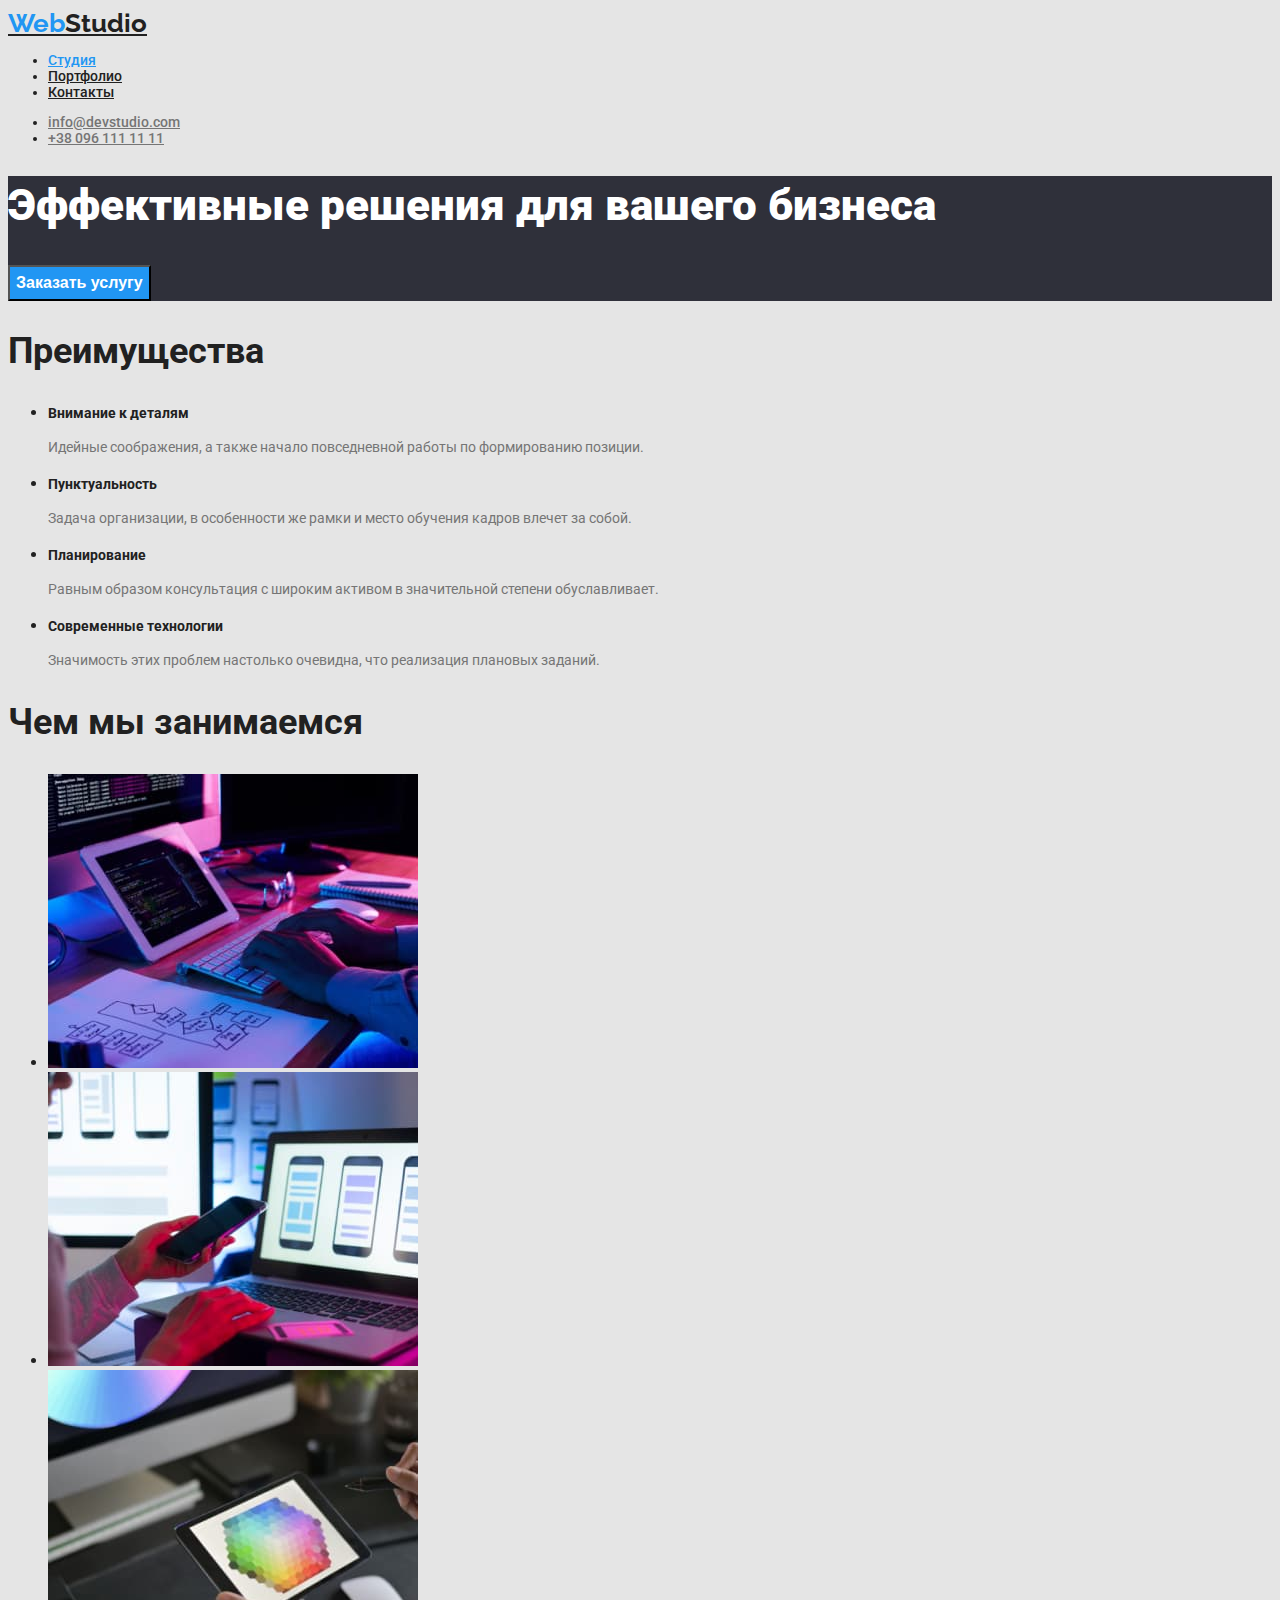
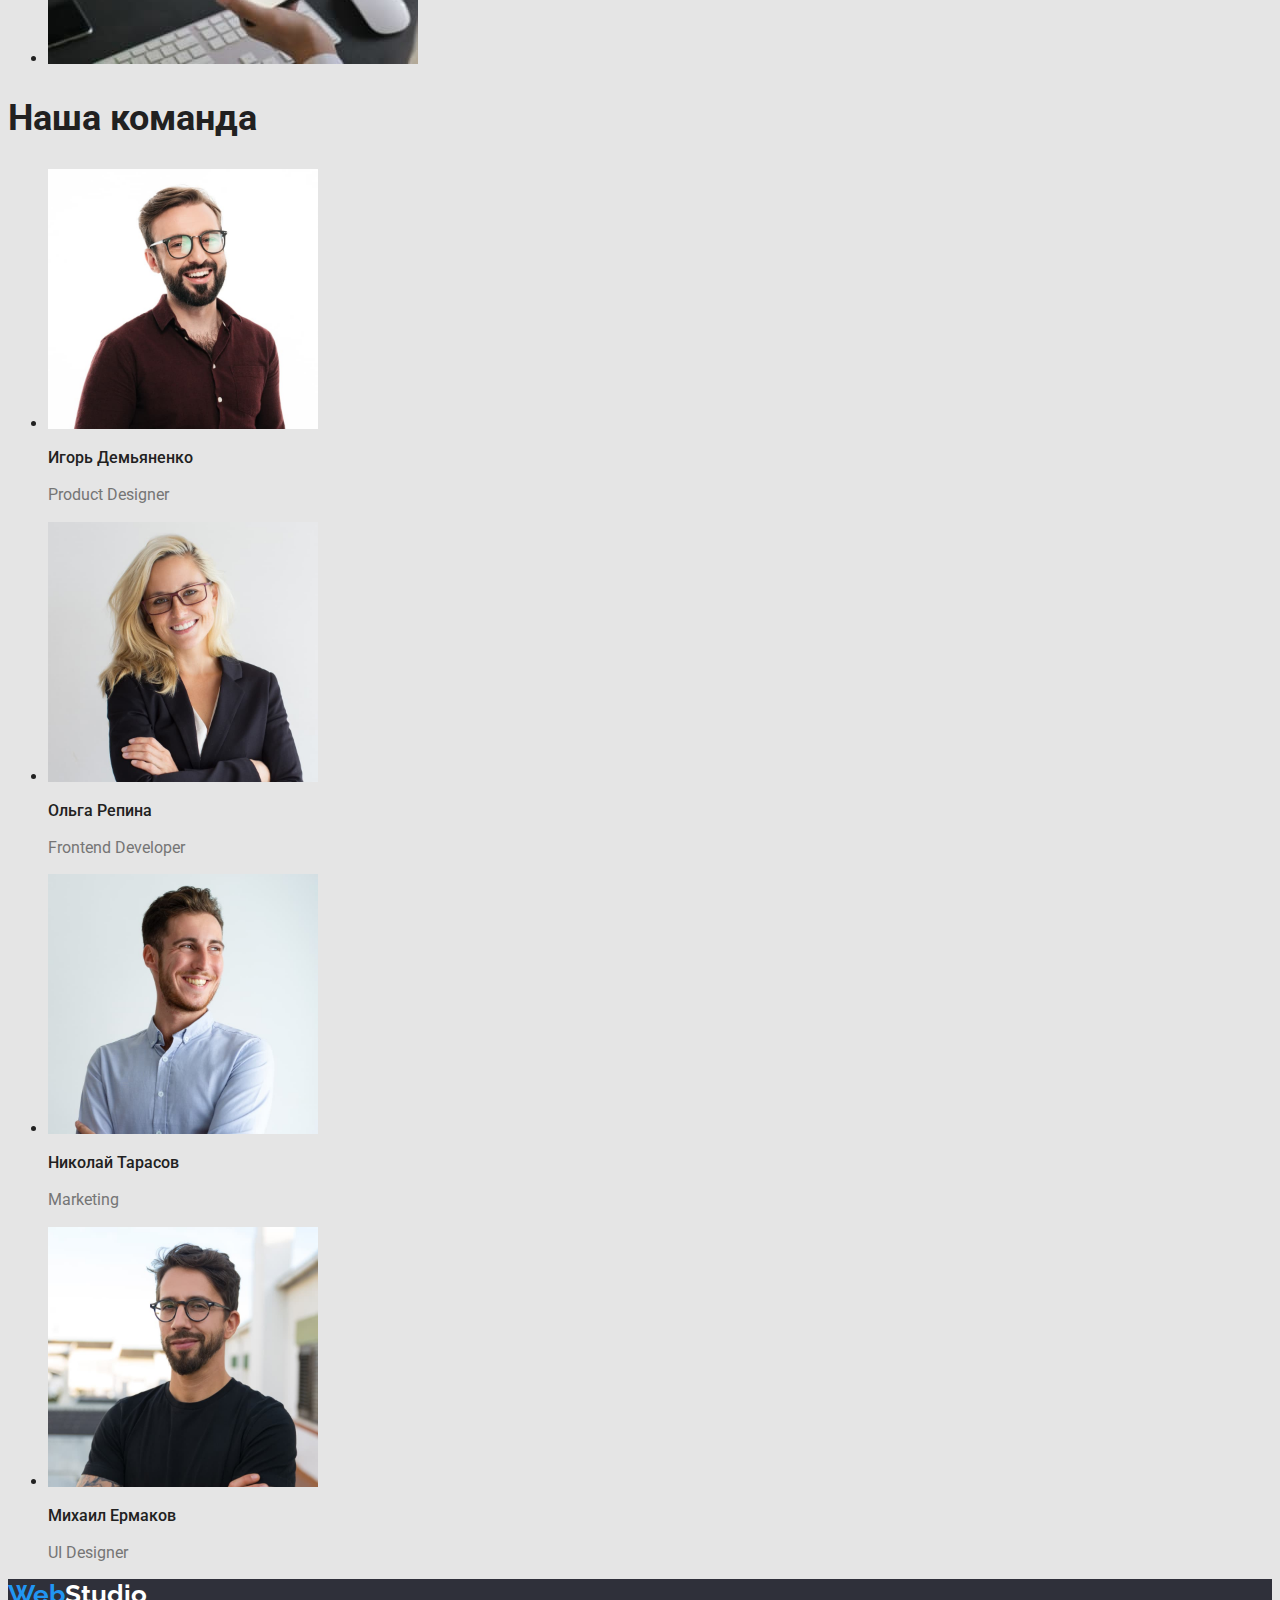
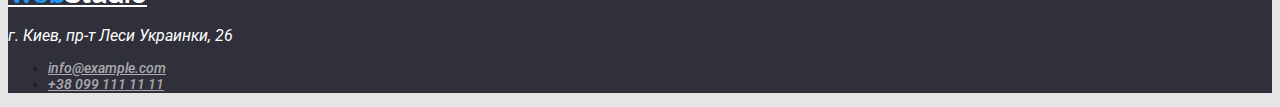
==== index.html @ d0ccb8bc "added li" ====
<!DOCTYPE html>
<html lang="ru">
    <head>
        <meta charset="UTF-8" />
        <meta http-equiv="X-UA-Compatible" content="IE=edge" />
        <meta name="viewport" content="width=, initial-scale=1.0" />
        <title>Document</title>
        <link rel="preconnect" href="https://fonts.googleapis.com" />
        <link rel="preconnect" href="https://fonts.gstatic.com" crossorigin />
        <link
            href="https://fonts.googleapis.com/css2?family=Montserrat:ital,wght@0,700;1,400&family=Raleway:wght@700&family=Roboto:wght@400;500;700;900&display=swap"
            rel="stylesheet"
        />
        <link rel="stylesheet" href="./css/styles.css" />
    </head>
    <body>
        <header>
            <nav>
                <a class="link link-logo" href="/"
                    ><span class="accent-text">Web</span>Studio</a
                >
                <ul class="site-nav list">
                    <li><a href="/" class="link active">Студия</a></li>
                    <li><a href="portfolio.html" class="link">Портфолио</a></li>
                    <li><a href="" class="link">Контакты</a></li>
                </ul>
            </nav>
            <ul class="site-contact list">
                <li>
                    <a
                        href="mailto:info@devstudio.com"
                        class="link secondary-color-text"
                        >info@devstudio.com</a
                    >
                </li>
                <li>
                    <a href="tel:+380961111111" class="link"
                        >+38 096 111 11 11</a
                    >
                </li>
            </ul>
        </header>
        <main class="content-section">
            <section class="section">
                <h1 class="content-description">
                    Эффективные решения для вашего бизнеса
                </h1>
                <button type="button" class="btn">Заказать услугу</button>
            </section>
            <section>
                <h2 class="caption">Преимущества</h2>
                <ul>
                    <li>
                        <h3 class="caption-list">Внимание к деталям</h3>
                        <p class="secondary-color-text description">
                            Идейные соображения, а также начало повседневной
                            работы по формированию позиции.
                        </p>
                    </li>
                    <li>
                        <h3 class="caption-list">Пунктуальность</h3>
                        <p class="secondary-color-text description">
                            Задача организации, в особенности же рамки и место
                            обучения кадров влечет за собой.
                        </p>
                    </li>
                    <li>
                        <h3 class="caption-list">Планирование</h3>
                        <p class="secondary-color-text description">
                            Равным образом консультация с широким активом в
                            значительной степени обуславливает.
                        </p>
                    </li>
                    <li>
                        <h3 class="caption-list">Современные технологии</h3>
                        <p class="secondary-color-text description">
                            Значимость этих проблем настолько очевидна, что
                            реализация плановых заданий.
                        </p>
                    </li>
                </ul>
            </section>
            <section>
                <h2 class="caption">Чем мы занимаемся</h2>
                <ul>
                    <li>
                        <img
                            src="./images/1img.jpg"
                            alt="creating website"
                            width="370"
                        />
                    </li>
                    <li>
                        <img
                            src="./images/2img.jpg"
                            alt="ux/ui desiner"
                            width="370"
                        />
                    </li>
                    <li>
                        <img
                            src="./images/3img.jpg"
                            alt="creating mobile application"
                            width="370"
                        />
                    </li>
                </ul>
            </section>
            <section>
                <h2 class="caption">Наша команда</h2>
                <ul class="list-link">
                    <li class="list-item">
                        <img
                            src="./images/4img.jpg"
                            alt="Product Designer"
                            width="270"
                            class="list-img"
                        />
                        <h3 class="list-name">Игорь Демьяненко</h3>
                        <p class="secondary-color-text position" lang="en">
                            Product Designer
                        </p>
                    </li>
                    <li>
                        <img
                            src="./images/5img.jpg"
                            alt="Frontend Developer"
                            width="270"
                        />
                        <h3 class="list-name">Ольга Репина</h3>
                        <p class="secondary-color-text position" lang="en">
                            Frontend Developer
                        </p>
                    </li>
                    <li>
                        <img
                            src="./images/6img.jpg"
                            alt="Marketing"
                            width="270"
                        />
                        <h3 class="list-name">Николай Тарасов</h3>
                        <p class="secondary-color-text position" lang="en">
                            Marketing
                        </p>
                    </li>
                    <li>
                        <img
                            src="./images/7img.jpg"
                            alt="UI Designer"
                            width="270"
                        />
                        <h3 class="list-name">Михаил Ермаков</h3>
                        <p class="secondary-color-text position" lang="en">
                            UI Designer
                        </p>
                    </li>
                </ul>
            </section>
        </main>
        <footer class="footer">
            <div>
                <a href="/" class="link-text link-text-logo"
                    ><span class="accent-text">Web</span>Studio</a
                >
                <address class="address">
                    <p class="address-text">г. Киев, пр-т Леси Украинки, 26</p>
                    <ul class="list site-contact">
                        <li>
                            <a
                                class="list-link link"
                                href="mailto:info@example.com"
                                >info@example.com</a
                            >
                        </li>
                        <li>
                            <a class="list-link link" href="tel:+380991111111"
                                >+38 099 111 11 11</a
                            >
                        </li>
                    </ul>
                </address>
            </div>
        </footer>
    </body>
</html>
---- css/styles.css ----
:root {
    --accent-color: #2196F3;
    --main-color: #212121;
    --secondary-color: #757575;
}

.accent-text {
    color: var(--accent-color);
}

.secondary-color-text {
    color: var(--secondary-color);
}

body {
    background-color: #E5E5E5;
    color: var(--main-color);
    font-family: Roboto, sans-serif;
}

.link {
    color: var(--main-color);
}

.link-logo,
.link-text-logo {
    font-family: Raleway, sans-serif;
    font-weight: 700;
    font-size: 26px;
    line-height: 1.19;

}

.active {
    color: var(--accent-color);
}

/* site nav */


.site-nav .link:hover,
.site-nav .link:focus {
    color: var(--accent-color);
}

.site-contact .link {
    color: var(--secondary-color);
}

.site-contact .link:hover,
.site-contact .link:focus {
    color: var(--accent-color);
}

.site-nav,
.site-contact {
    font-family: Roboto, sans-serif;
    font-weight: 500;
    font-size: 14px;
    line-height: 1.14;
}


/* main content */
.section {
    color: #FFFFFF;
    background-color: #2F303A;
}

.content-description {
    font-weight: 900;
    font-size: 44px;
    line-height: 1.36;
}


.btn {
    color: #FFFFFF;
    background-color: var(--accent-color);
    font-weight: 700;
    font-size: 16px;
    line-height: 1.87;
}

.button {
    font-weight: 500;
    font-size: 16px;
    line-height: 1.62;
    cursor: pointer;
}

.caption {
    font-weight: 700;
    font-size: 36px;
    line-height: 1.16;
}

.heading {
    font-weight: 700;
    font-size: 18px;
    line-height: 2;
}

.text {
    font-size: 16px;
    line-height: 1.87;
}

.caption-list {
    font-weight: 700;
    font-size: 14px;
    line-height: 1.14;
}

.description {
    font-weight: 400;
    font-size: 14px;
    line-height: 1.71;
}

.list-name {
    font-weight: 500;
    font-size: 16px;
    line-height: 1.18;
}

.position {
    font-weight: 400;
    font-size: 16px;
    line-height: 1.35;
}

/* footer */
.footer {
    background-color: #2F303A;
}

.address .address-text {
    color: #FFFFFF;
}

.link-text {
    color: #FFFFFF;
}

.list .list-link {
    color: rgba(255, 255, 255, 0.6);
}
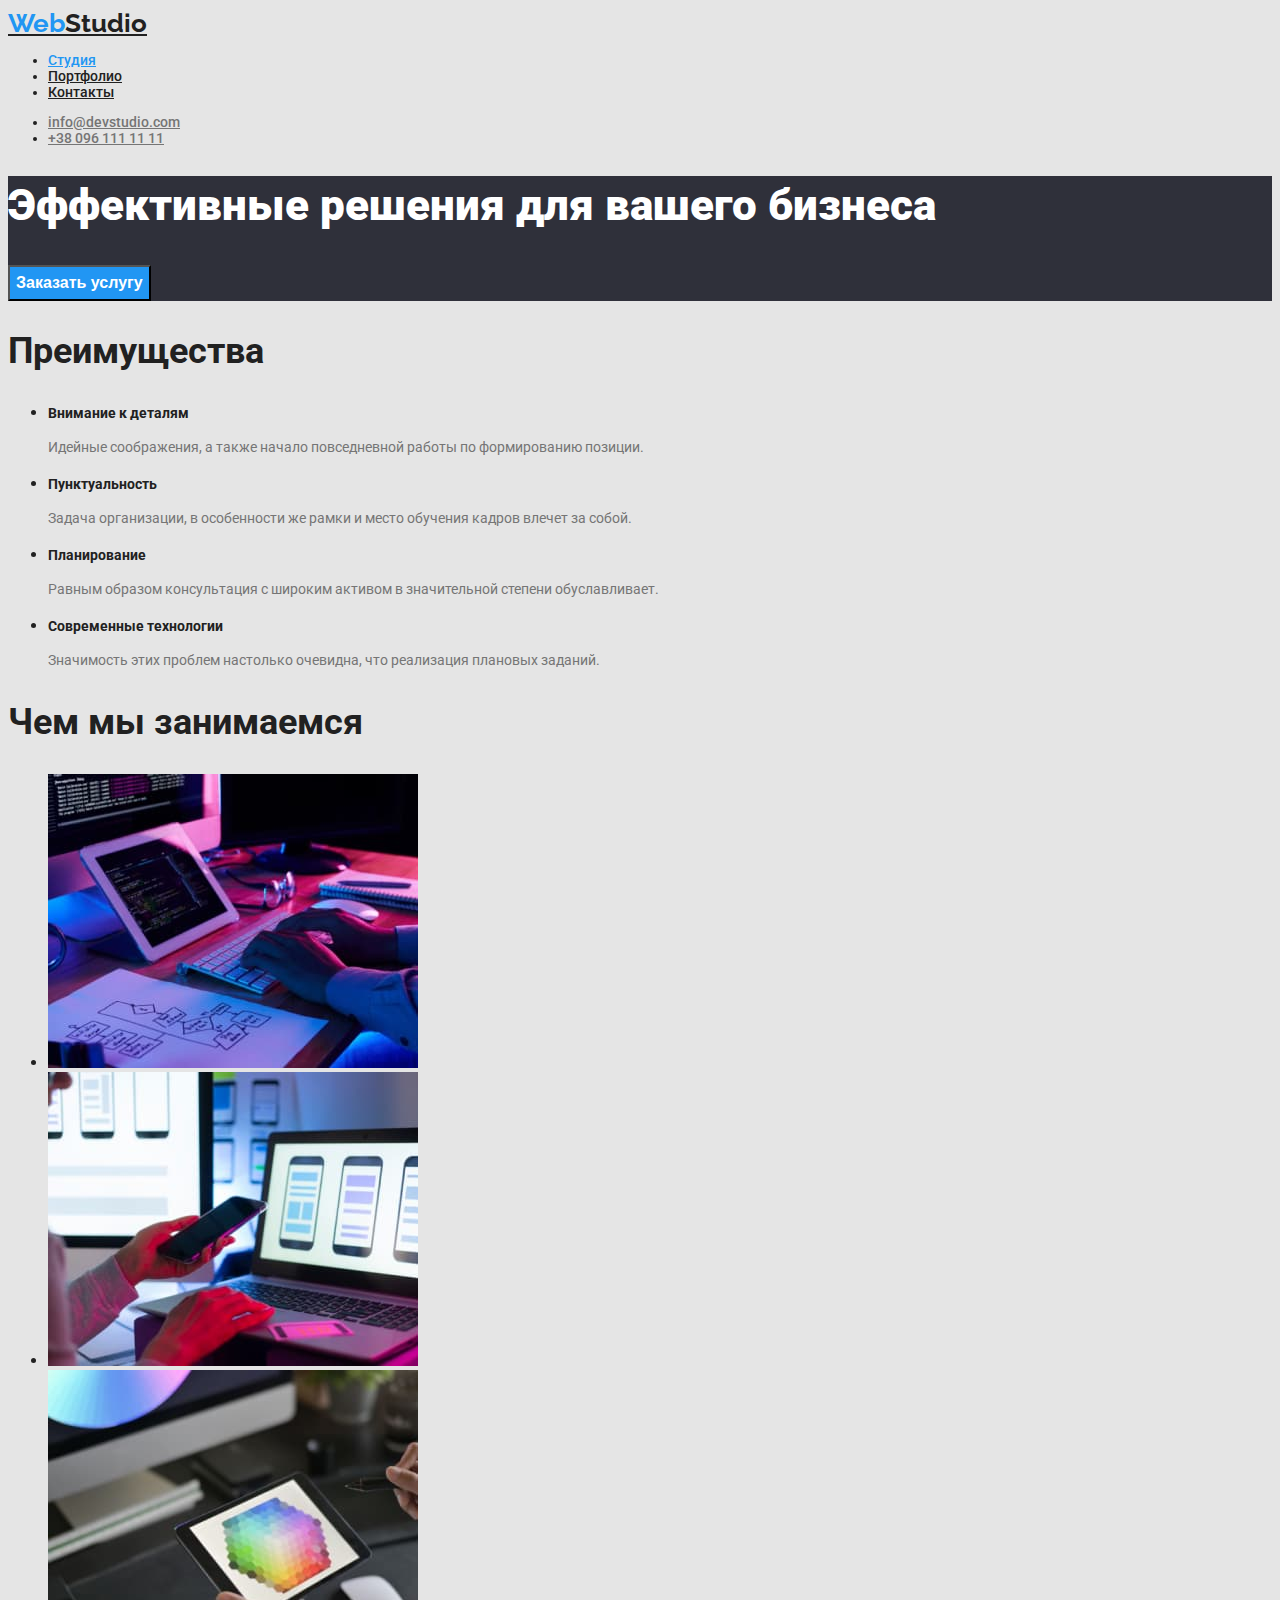
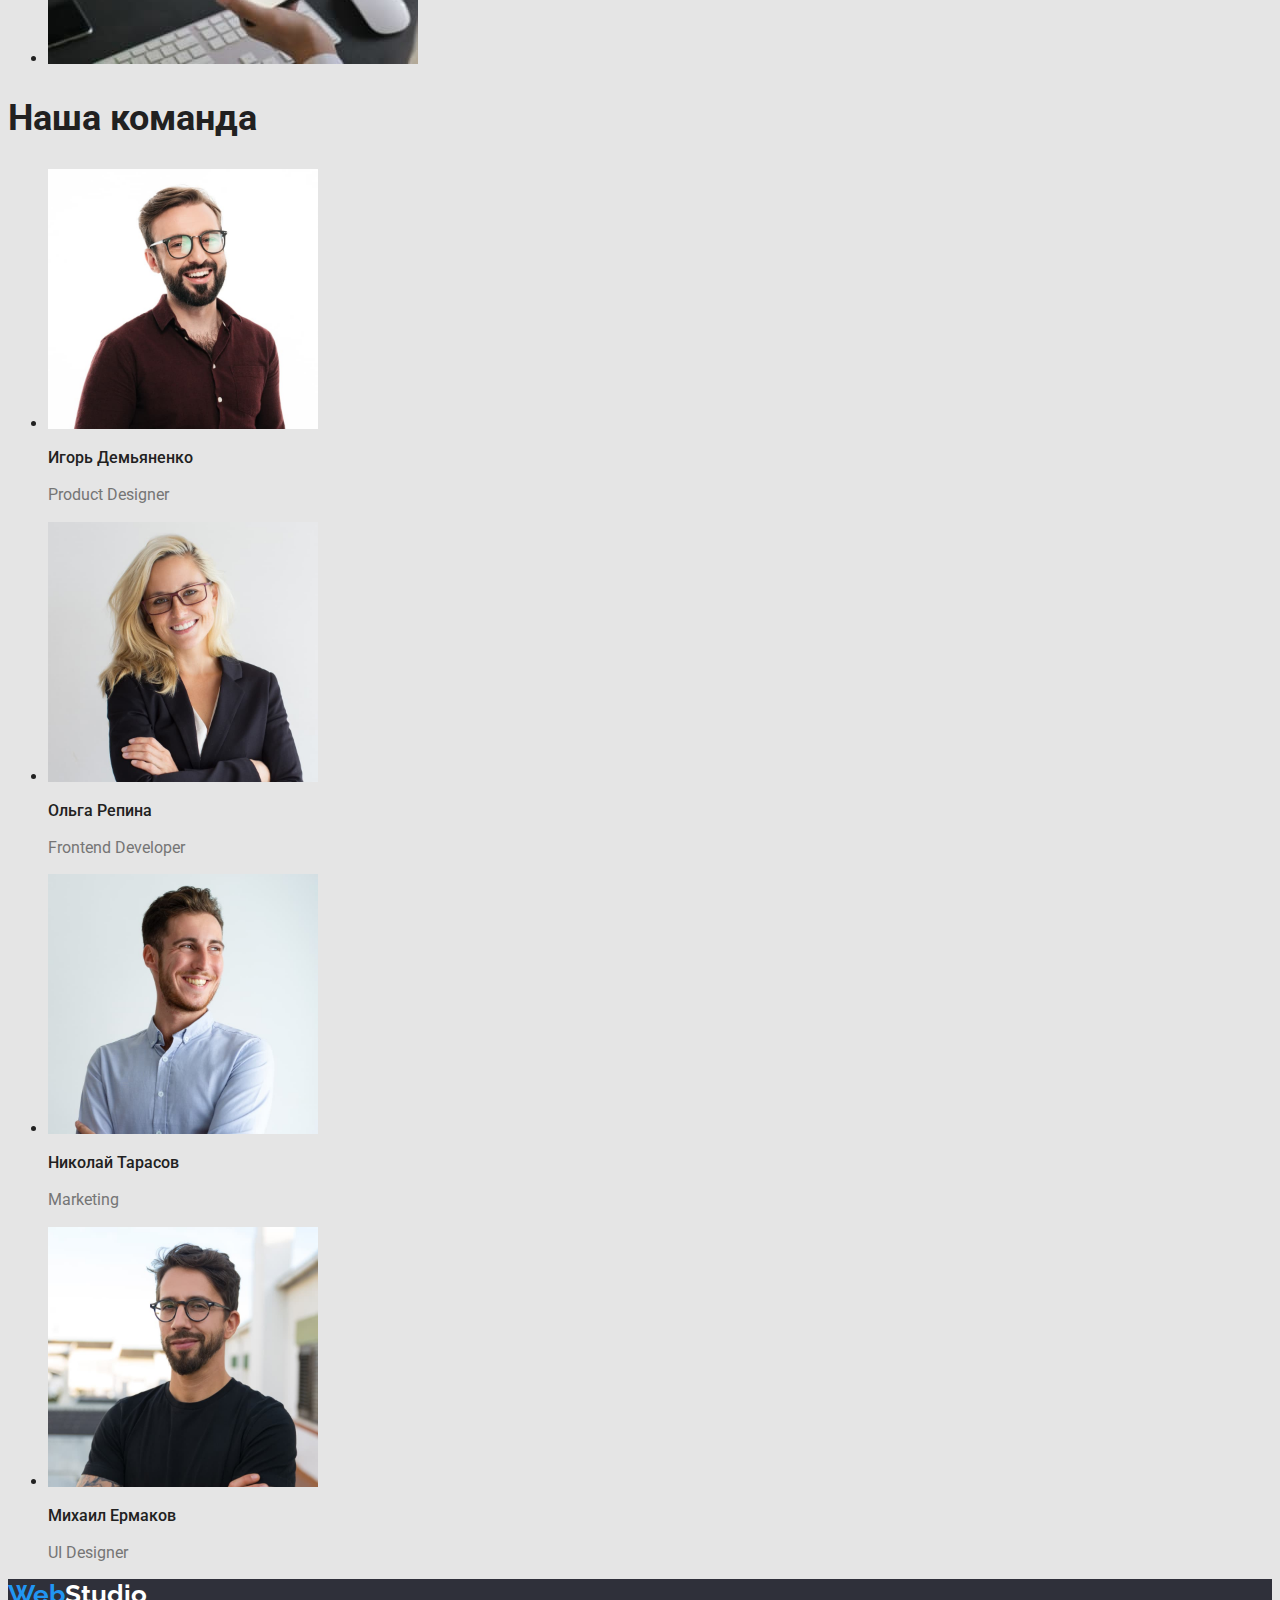
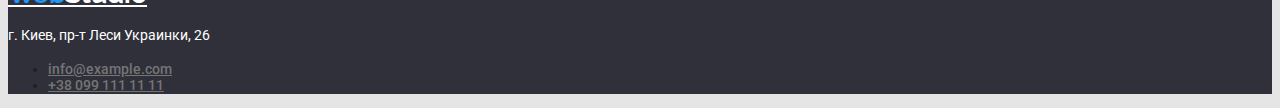
==== commit f33f3814: "refactored style names" ====
--- a/index.html
+++ b/index.html
@@ -16,11 +16,13 @@
     <body>
         <header>
             <nav>
-                <a class="link link-logo" href="/"
+                <a class="link link-logo" href="/hm-2/index.html"
                     ><span class="accent-text">Web</span>Studio</a
                 >
-                <ul class="site-nav list">
-                    <li><a href="/" class="link active">Студия</a></li>
+                <ul class="list">
+                    <li>
+                        <a href="index.html" class="link active">Студия</a>
+                    </li>
                     <li><a href="portfolio.html" class="link">Портфолио</a></li>
                     <li><a href="" class="link">Контакты</a></li>
                 </ul>
@@ -29,7 +31,7 @@
                 <li>
                     <a
                         href="mailto:info@devstudio.com"
-                        class="link secondary-color-text"
+                        class="link secondary-text"
                         >info@devstudio.com</a
                     >
                 </li>
@@ -40,40 +42,42 @@
                 </li>
             </ul>
         </header>
-        <main class="content-section">
-            <section class="section">
-                <h1 class="content-description">
+        <main>
+            <section class="main-section">
+                <h1 class="main-section--description">
                     Эффективные решения для вашего бизнеса
                 </h1>
-                <button type="button" class="btn">Заказать услугу</button>
+                <button type="button" class="main-section--btn">
+                    Заказать услугу
+                </button>
             </section>
             <section>
                 <h2 class="caption">Преимущества</h2>
                 <ul>
                     <li>
                         <h3 class="caption-list">Внимание к деталям</h3>
-                        <p class="secondary-color-text description">
+                        <p class="secondary-text description">
                             Идейные соображения, а также начало повседневной
                             работы по формированию позиции.
                         </p>
                     </li>
                     <li>
                         <h3 class="caption-list">Пунктуальность</h3>
-                        <p class="secondary-color-text description">
+                        <p class="secondary-text description">
                             Задача организации, в особенности же рамки и место
                             обучения кадров влечет за собой.
                         </p>
                     </li>
                     <li>
                         <h3 class="caption-list">Планирование</h3>
-                        <p class="secondary-color-text description">
+                        <p class="secondary-text description">
                             Равным образом консультация с широким активом в
                             значительной степени обуславливает.
                         </p>
                     </li>
                     <li>
                         <h3 class="caption-list">Современные технологии</h3>
-                        <p class="secondary-color-text description">
+                        <p class="secondary-text description">
                             Значимость этих проблем настолько очевидна, что
                             реализация плановых заданий.
                         </p>
@@ -117,7 +121,7 @@
                             class="list-img"
                         />
                         <h3 class="list-name">Игорь Демьяненко</h3>
-                        <p class="secondary-color-text position" lang="en">
+                        <p class="secondary-text position" lang="en">
                             Product Designer
                         </p>
                     </li>
@@ -128,7 +132,7 @@
                             width="270"
                         />
                         <h3 class="list-name">Ольга Репина</h3>
-                        <p class="secondary-color-text position" lang="en">
+                        <p class="secondary-text position" lang="en">
                             Frontend Developer
                         </p>
                     </li>
@@ -139,7 +143,7 @@
                             width="270"
                         />
                         <h3 class="list-name">Николай Тарасов</h3>
-                        <p class="secondary-color-text position" lang="en">
+                        <p class="secondary-text position" lang="en">
                             Marketing
                         </p>
                     </li>
@@ -150,19 +154,19 @@
                             width="270"
                         />
                         <h3 class="list-name">Михаил Ермаков</h3>
-                        <p class="secondary-color-text position" lang="en">
+                        <p class="secondary-text position" lang="en">
                             UI Designer
                         </p>
                     </li>
                 </ul>
             </section>
         </main>
-        <footer class="footer">
+        <footer class="footer-content">
             <div>
-                <a href="/" class="link-text link-text-logo"
+                <a href="/hm-2/index.html" class="link-text link-logo"
                     ><span class="accent-text">Web</span>Studio</a
                 >
-                <address class="address">
+                <address class="address-content">
                     <p class="address-text">г. Киев, пр-т Леси Украинки, 26</p>
                     <ul class="list site-contact">
                         <li>
--- a/css/styles.css
+++ b/css/styles.css
@@ -1,34 +1,32 @@
 :root {
+    --main-color: #212121;
     --accent-color: #2196F3;
-    --main-color: #212121;
     --secondary-color: #757575;
+}
+
+body {
+    color: var(--main-color);
+    background-color: #E5E5E5;
+    font-family: Roboto, sans-serif;
 }
 
 .accent-text {
     color: var(--accent-color);
 }
 
-.secondary-color-text {
+.secondary-text {
     color: var(--secondary-color);
-}
-
-body {
-    background-color: #E5E5E5;
-    color: var(--main-color);
-    font-family: Roboto, sans-serif;
 }
 
 .link {
     color: var(--main-color);
 }
 
-.link-logo,
-.link-text-logo {
+.link-logo {
+    font-size: 26px;
+    font-weight: 700;
+    line-height: 1.19;
     font-family: Raleway, sans-serif;
-    font-weight: 700;
-    font-size: 26px;
-    line-height: 1.19;
-
 }
 
 .active {
@@ -36,57 +34,52 @@
 }
 
 /* site nav */
+.list {
+    font-family: Roboto, sans-serif;
+    font-weight: 500;
+    font-size: 14px;
+    line-height: 1.14;
+}
 
+.list .link:hover,
+.list .link:focus {
+    color: var(--accent-color);
+}
 
-.site-nav .link:hover,
-.site-nav .link:focus {
-    color: var(--accent-color);
+.list .list-link {
+    color: rgba(255, 255, 255, 0.6);
 }
 
 .site-contact .link {
     color: var(--secondary-color);
 }
 
-.site-contact .link:hover,
-.site-contact .link:focus {
-    color: var(--accent-color);
-}
-
-.site-nav,
-.site-contact {
-    font-family: Roboto, sans-serif;
-    font-weight: 500;
-    font-size: 14px;
-    line-height: 1.14;
-}
-
-
-/* main content */
-.section {
+/* main section */
+.main-section {
     color: #FFFFFF;
     background-color: #2F303A;
 }
 
-.content-description {
+.main-section--description {
     font-weight: 900;
     font-size: 44px;
     line-height: 1.36;
 }
 
+.main-section--btn {
+    cursor: pointer;
+    font-weight: 700;
+    font-size: 16px;
+    color: #FFFFFF;
+    line-height: 1.87;
+    background-color: var(--accent-color);
+}
 
 .btn {
-    color: #FFFFFF;
-    background-color: var(--accent-color);
-    font-weight: 700;
+    cursor: pointer;
     font-size: 16px;
-    line-height: 1.87;
-}
-
-.button {
     font-weight: 500;
-    font-size: 16px;
     line-height: 1.62;
-    cursor: pointer;
 }
 
 .caption {
@@ -131,18 +124,21 @@
 }
 
 /* footer */
-.footer {
+.footer-content {
     background-color: #2F303A;
 }
 
-.address .address-text {
+.address-content {
+    font-style: normal;
+}
+
+.address-content .address-text {
     color: #FFFFFF;
+    font-weight: 400;
+    font-size: 14px;
+    line-height: 1.71;
 }
 
 .link-text {
     color: #FFFFFF;
-}
-
-.list .list-link {
-    color: rgba(255, 255, 255, 0.6);
 }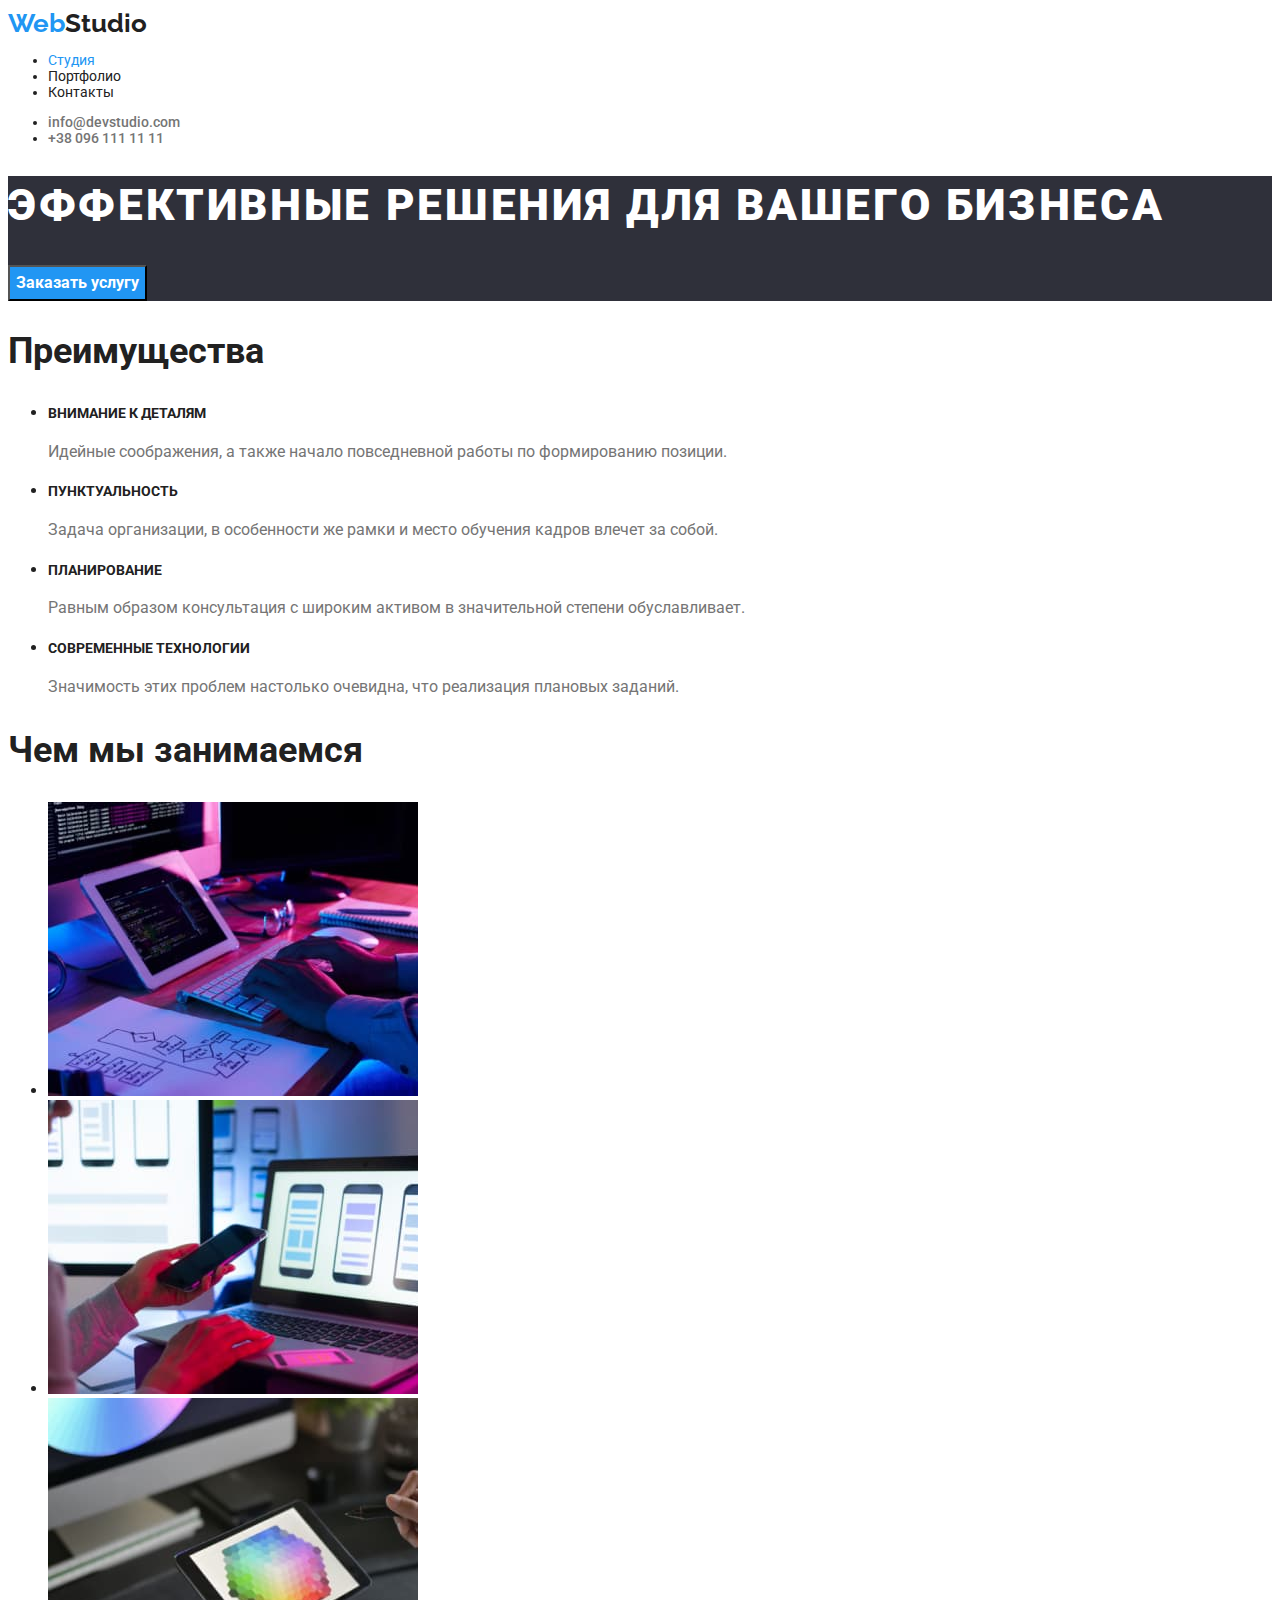
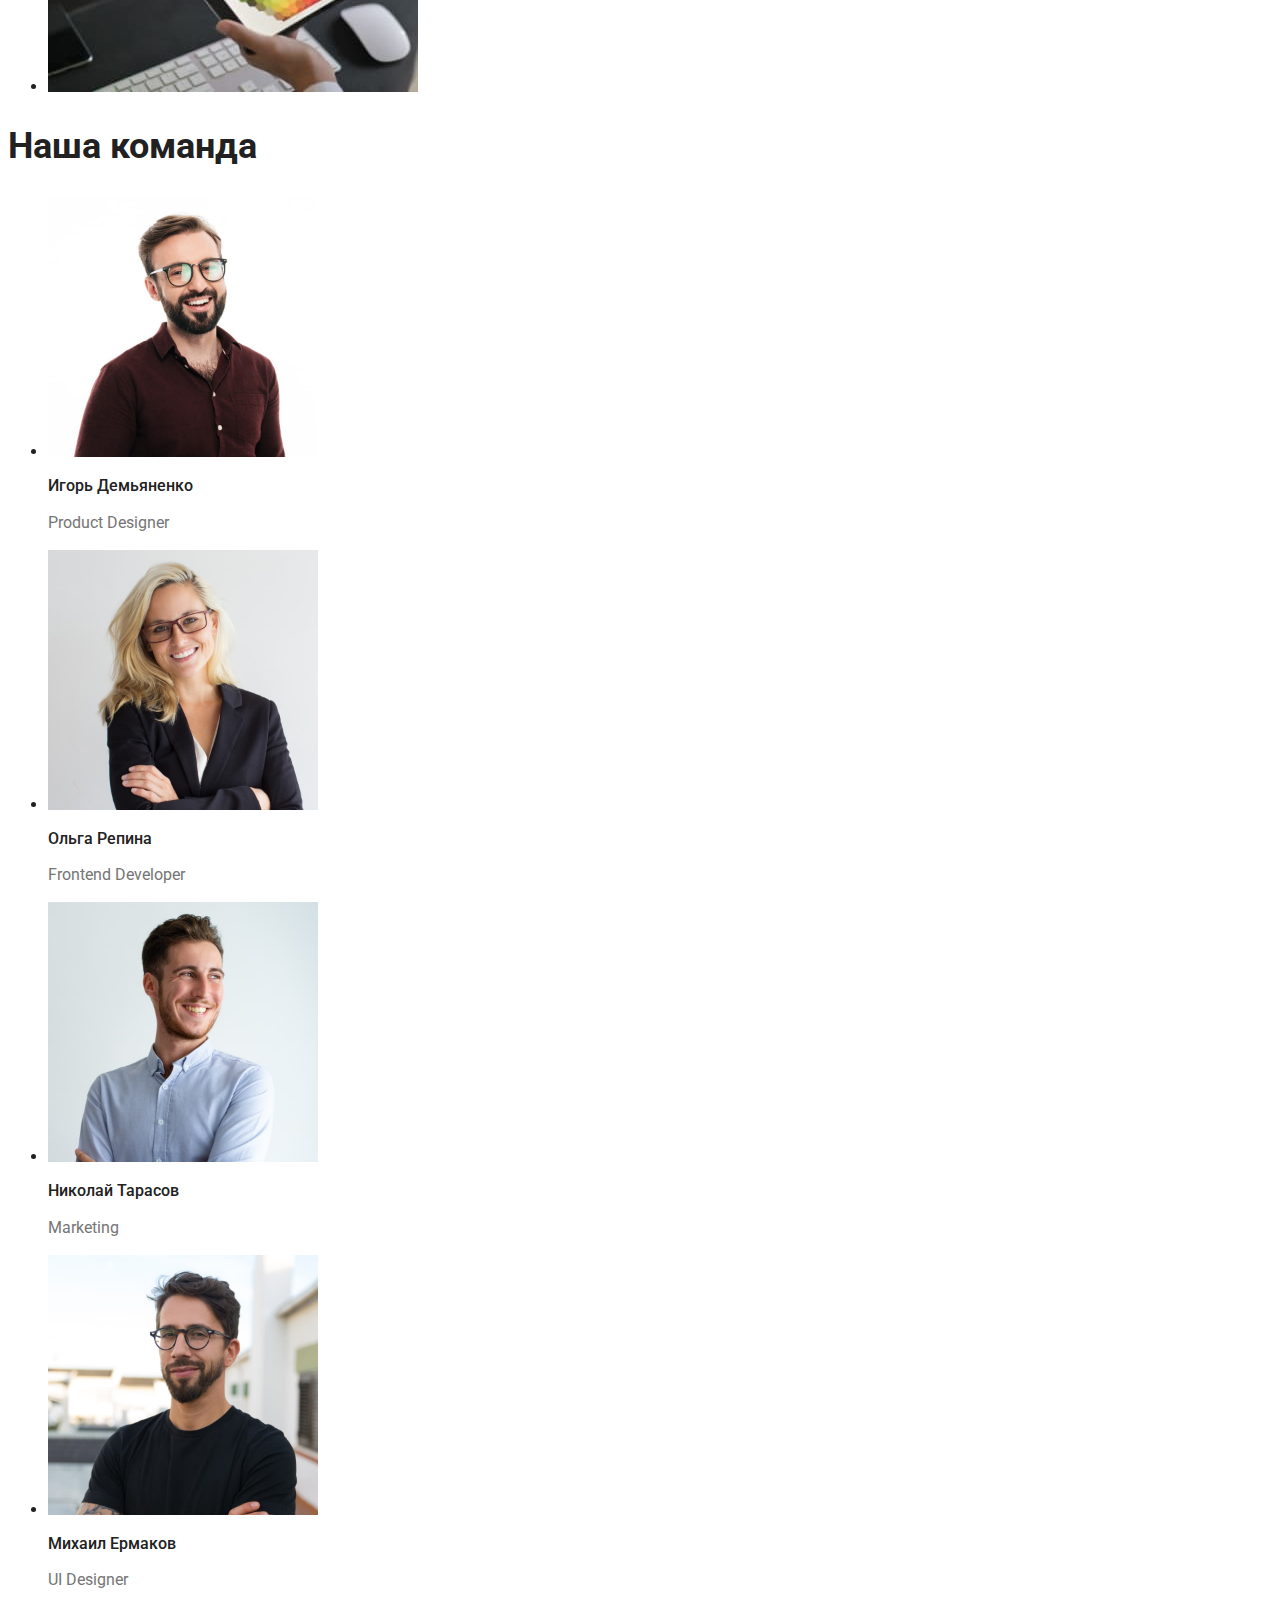
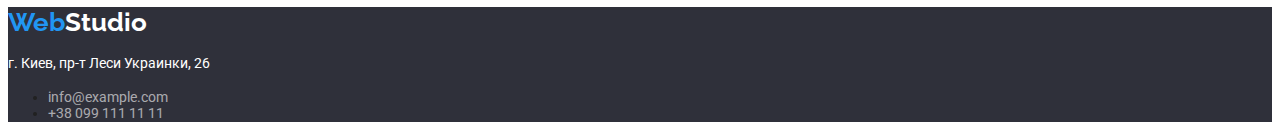
==== commit 518417aa: "виправила помилки" ====
--- a/index.html
+++ b/index.html
@@ -27,7 +27,7 @@
                     <li><a href="" class="link">Контакты</a></li>
                 </ul>
             </nav>
-            <ul class="site-contact list">
+            <ul class="site-contact list font-medium">
                 <li>
                     <a
                         href="mailto:info@devstudio.com"
--- a/css/styles.css
+++ b/css/styles.css
@@ -6,7 +6,6 @@
 
 body {
     color: var(--main-color);
-    background-color: #E5E5E5;
     font-family: Roboto, sans-serif;
 }
 
@@ -18,8 +17,13 @@
     color: var(--secondary-color);
 }
 
+.font-medium {
+    font-weight: 500;
+}
+
 .link {
     color: var(--main-color);
+    text-decoration: none;
 }
 
 .link-logo {
@@ -27,6 +31,7 @@
     font-weight: 700;
     line-height: 1.19;
     font-family: Raleway, sans-serif;
+    text-decoration: none;
 }
 
 .active {
@@ -36,9 +41,9 @@
 /* site nav */
 .list {
     font-family: Roboto, sans-serif;
-    font-weight: 500;
     font-size: 14px;
     line-height: 1.14;
+
 }
 
 .list .link:hover,
@@ -46,9 +51,10 @@
     color: var(--accent-color);
 }
 
-.list .list-link {
+.address-content .list .list-link {
     color: rgba(255, 255, 255, 0.6);
 }
+
 
 .site-contact .link {
     color: var(--secondary-color);
@@ -64,6 +70,8 @@
     font-weight: 900;
     font-size: 44px;
     line-height: 1.36;
+    text-transform: uppercase;
+    letter-spacing: 0.06em;
 }
 
 .main-section--btn {
@@ -72,6 +80,7 @@
     font-size: 16px;
     color: #FFFFFF;
     line-height: 1.87;
+    font-family: inherit;
     background-color: var(--accent-color);
 }
 
@@ -80,6 +89,7 @@
     font-size: 16px;
     font-weight: 500;
     line-height: 1.62;
+    font-family: inherit;
 }
 
 .caption {
@@ -95,7 +105,6 @@
 }
 
 .text {
-    font-size: 16px;
     line-height: 1.87;
 }
 
@@ -103,11 +112,10 @@
     font-weight: 700;
     font-size: 14px;
     line-height: 1.14;
+    text-transform: uppercase;
 }
 
 .description {
-    font-weight: 400;
-    font-size: 14px;
     line-height: 1.71;
 }
 
@@ -118,7 +126,6 @@
 }
 
 .position {
-    font-weight: 400;
     font-size: 16px;
     line-height: 1.35;
 }
@@ -134,7 +141,6 @@
 
 .address-content .address-text {
     color: #FFFFFF;
-    font-weight: 400;
     font-size: 14px;
     line-height: 1.71;
 }
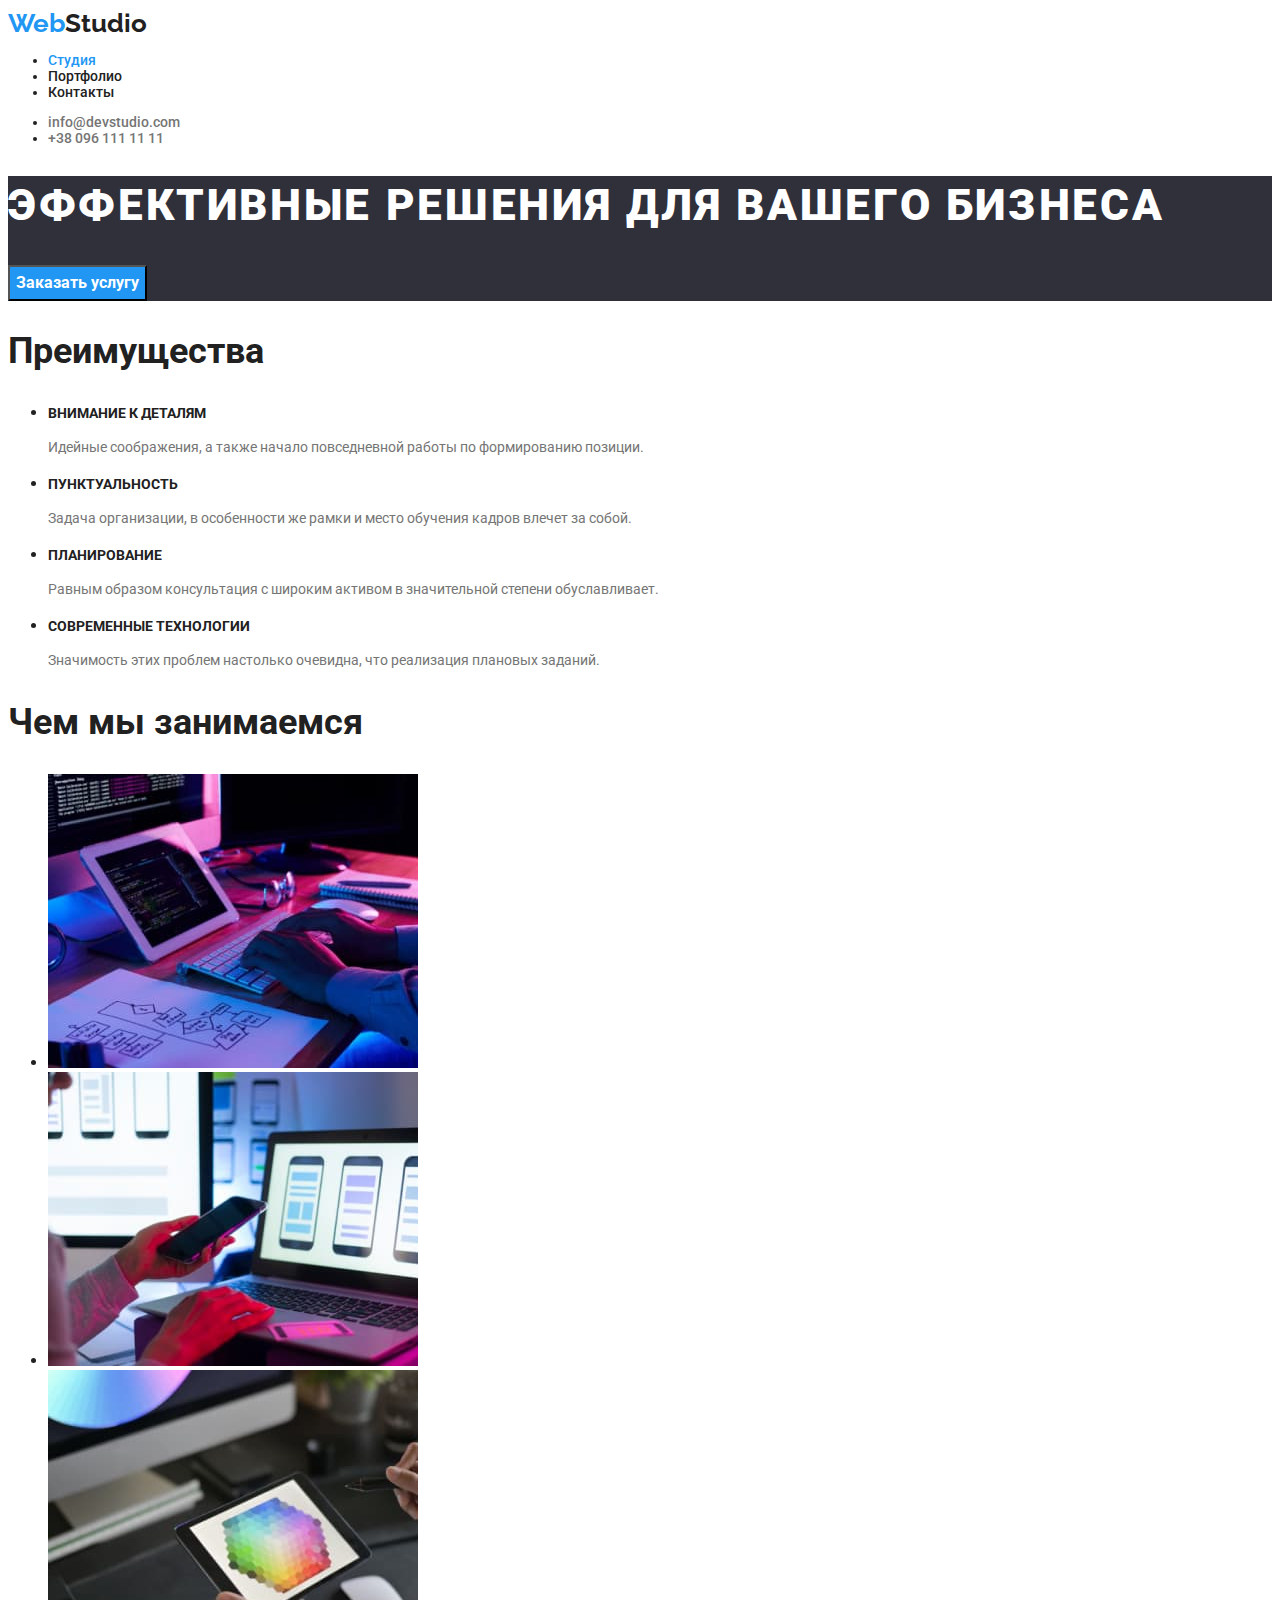
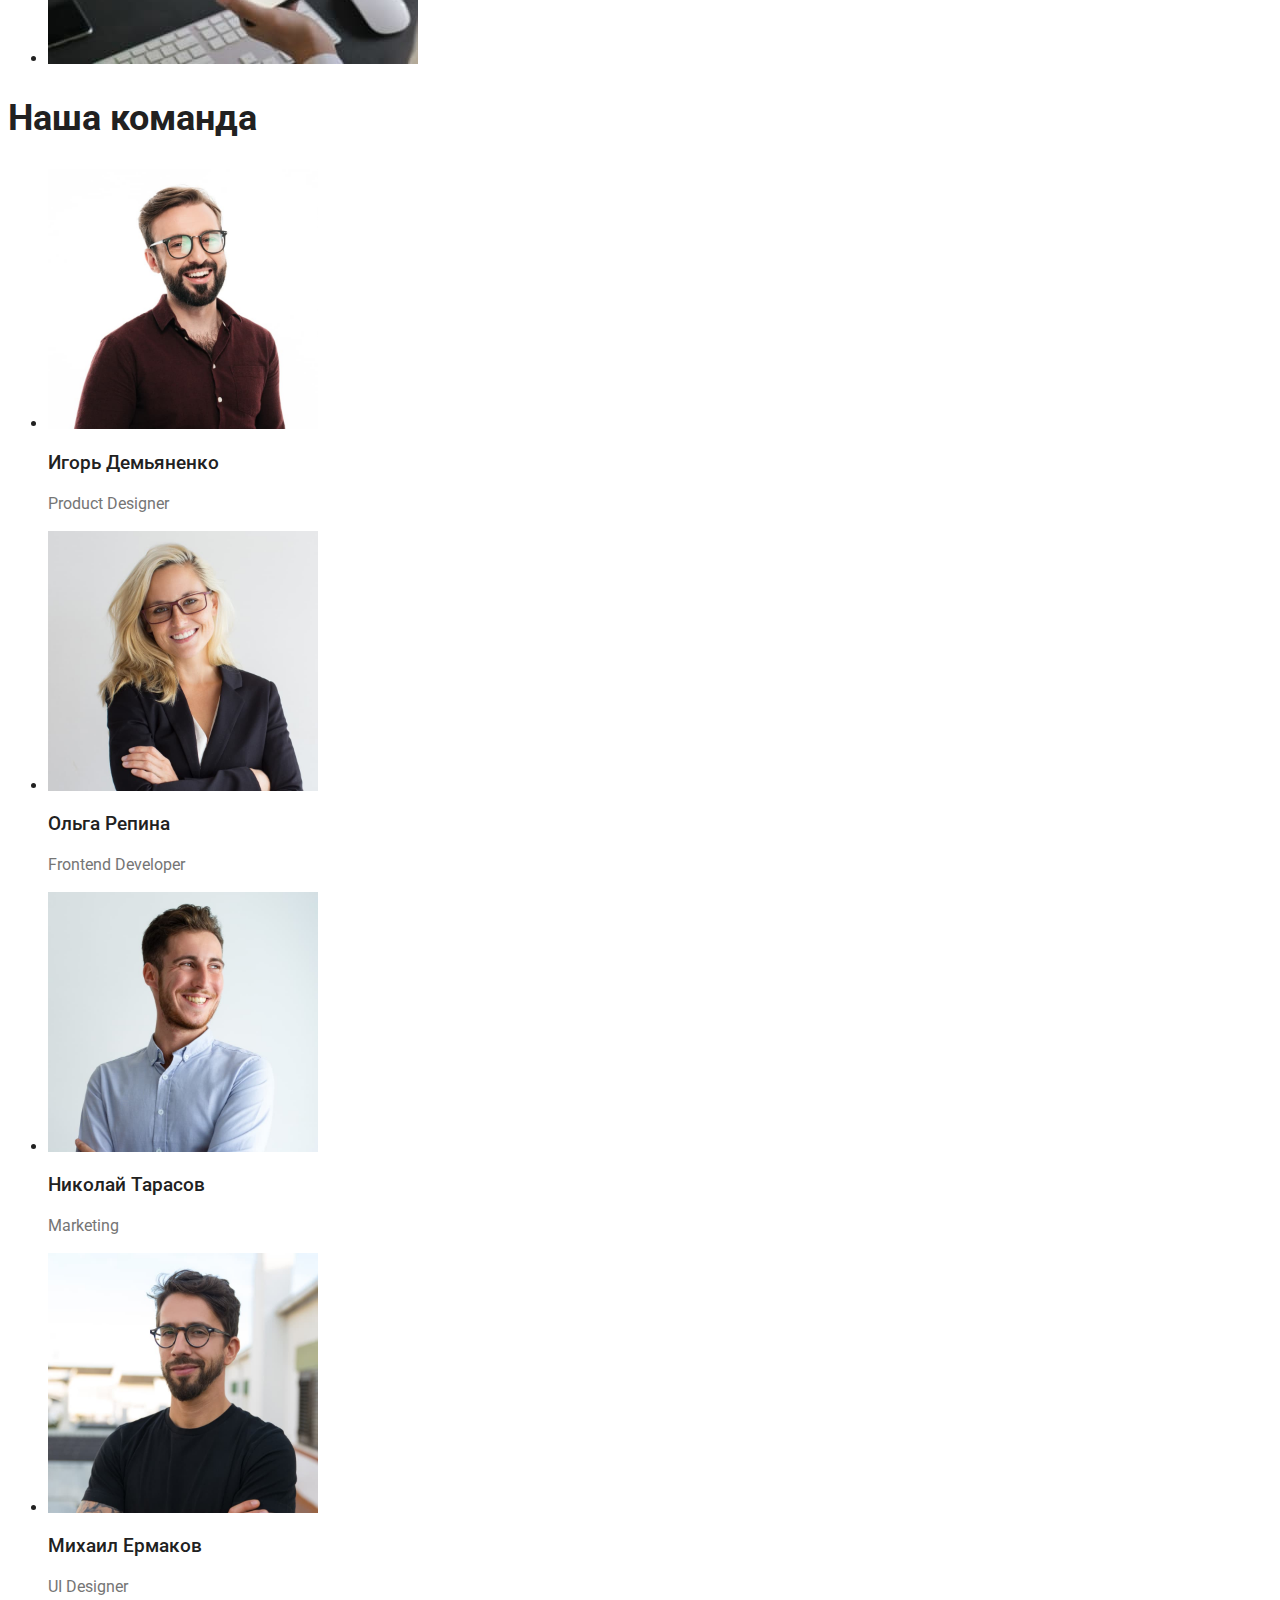
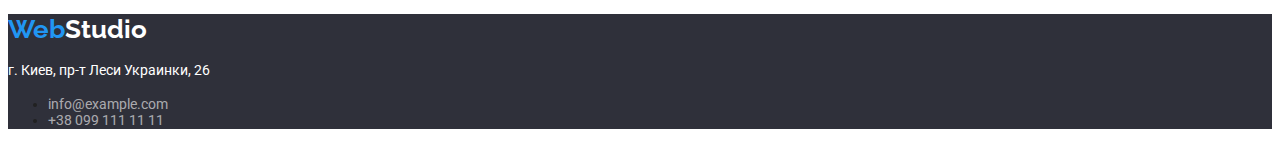
==== commit 0d9058c8: "fixed mistakes" ====
--- a/index.html
+++ b/index.html
@@ -19,7 +19,7 @@
                 <a class="link link-logo" href="/hm-2/index.html"
                     ><span class="accent-text">Web</span>Studio</a
                 >
-                <ul class="list">
+                <ul class="list font-medium">
                     <li>
                         <a href="index.html" class="link active">Студия</a>
                     </li>
--- a/css/styles.css
+++ b/css/styles.css
@@ -47,7 +47,9 @@
 }
 
 .list .link:hover,
-.list .link:focus {
+.list .link:focus,
+.address-content .list .link:hover,
+.address-content .list .link:focus {
     color: var(--accent-color);
 }
 
@@ -117,11 +119,11 @@
 
 .description {
     line-height: 1.71;
+    font-size: 14px;
 }
 
 .list-name {
     font-weight: 500;
-    font-size: 16px;
     line-height: 1.18;
 }
 
